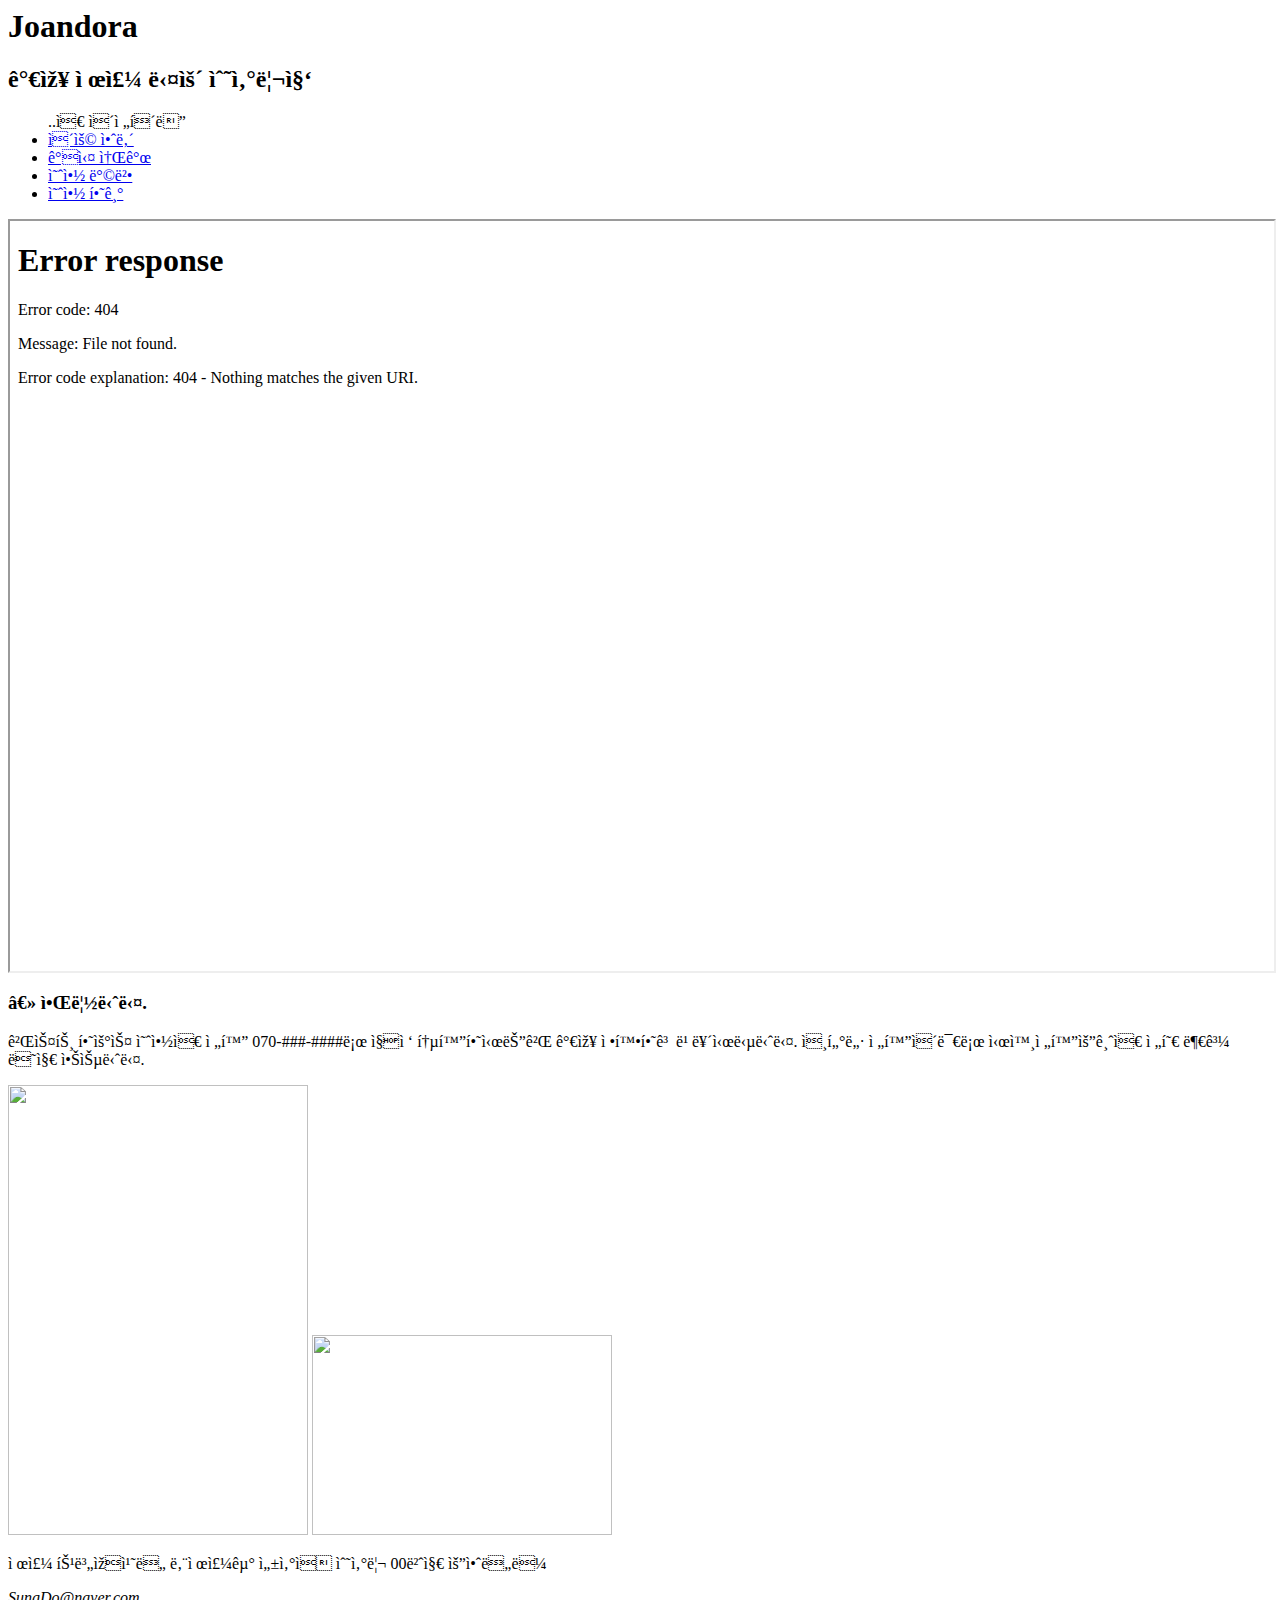
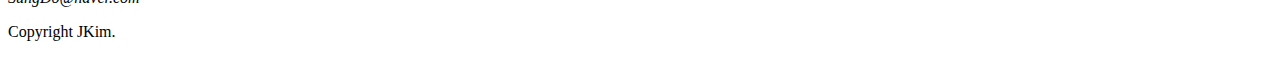
==== index.html @ 9de08d83 "Add files via upload" ====
<!DOCTYPE>
<html>
 <head>
  <metat charset = "utf-8">
 <title> 카밀라아 </title>
 <!-- ../css/..... 다른 폴더에 접속 하여 파일연결 -->
	<link href = "../css/styless.css" rel = "stylesheet" type = "text/css">
 </head>

 <body>
	<div class = "container">
	<header>
		<h1>	Joandora	</h1>
		<h2>	가장 제주 다운 수산리집	</h2>
	</header>

	<nav class = "navi">
		<ul> ..은 이전폴더
			<li><a href = "desk.html">이용 안내</a></li>
			<li><a href = "roomTable.html">객실 소개</a></li>
			<li><a href = "intro.html">예약 방법</a></li>
			<li><a href = "#">예약 하기</a></li>
		</ul>
	  </nav>

  	<div class = "content">
		<iframe src = "../day0427/embedded.html" width="100%" height="750	"></iframe>
		</div>


		<article class="sidebar1">
		<h3> ※ 알립니다. </h3>
		<p> 게스트 하우스 예약은  전화 070-###-####로 직접 통화하시는게 가장 정확하고 빠르시답니다.
		인터넷 전화이므로 시외전화요금은 전혀 부과 되지 않습니다.
		</p>
	<img src="../image/c1.jpg" height="450" width="300" alt = "">
	<img src="../image/c2.jpg" height="200" width="300" alt = "">
	</article>


	<footer>
	<p>제주 특별자치도 남제주군 성산읍 수산리 00번지 요안도라</p>
	<address>SungDo@naver.com</address>
	<p> Copyright JKim.</p>
	</footer>

	</div>
 </body>
</html>
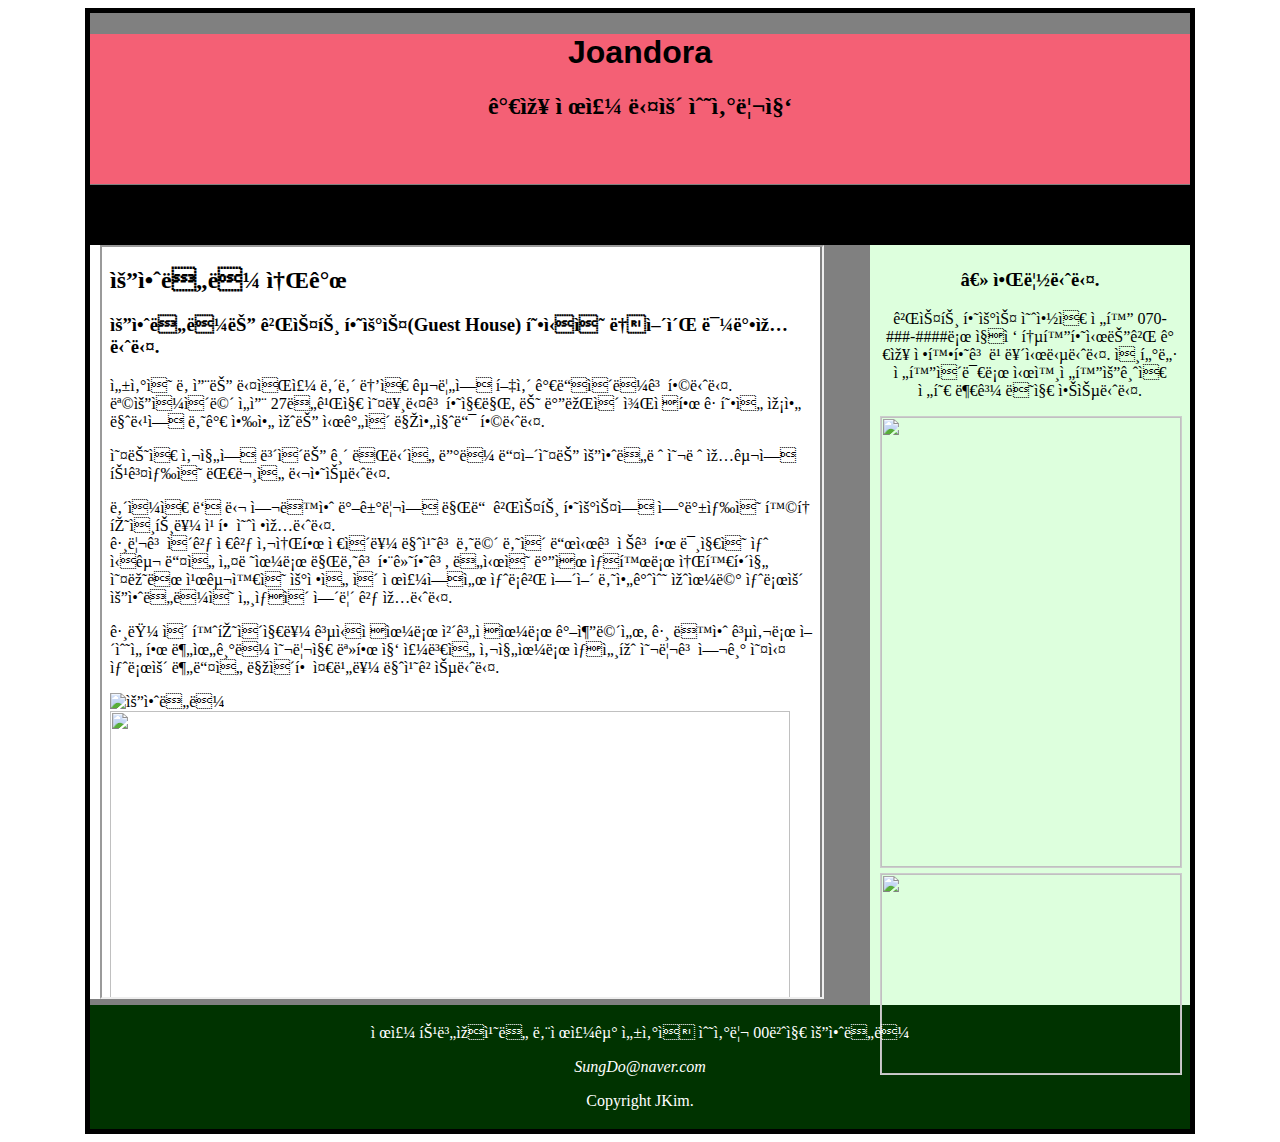
==== commit 15fab710: "Update index.html" ====
--- a/index.html
+++ b/index.html
@@ -2,9 +2,9 @@
 <html>
  <head>
   <metat charset = "utf-8">
- <title> 카밀라아 </title>
+ <title> 카밀라 </title>
  <!-- ../css/..... 다른 폴더에 접속 하여 파일연결 -->
-	<link href = "../css/styless.css" rel = "stylesheet" type = "text/css">
+	<link href = "styless.css" rel = "stylesheet" type = "text/css">
  </head>
 
  <body>
@@ -24,7 +24,7 @@
 	  </nav>
 
   	<div class = "content">
-		<iframe src = "../day0427/embedded.html" width="100%" height="750	"></iframe>
+		<iframe src = "embedded.html" width="100%" height="750	"></iframe>
 		</div>
 
 
--- a/styless.css
+++ b/styless.css
@@ -0,0 +1,155 @@
+@charset "utf-8"
+
+body {
+	font:14px 맑은 고딕;
+}
+a img{
+	border : none;
+}
+/* ;을 안할시 문단이 이어지기 때문에 반드시 끝에 ;을 붙인다 */
+a:link {
+	color:#424136C;
+	text-decoration:underline;
+}
+a:visited{
+	color:#6E6C64;
+	text-decoration:underline;
+}
+a:hover, a:active, a:focus{/* 마우스 효과*/
+	text-decoration:none;
+}
+.container{
+	width : 1100px;
+	margin : 0 auto;/*  자동으로 설정  */
+	background-color:gray;/* #fff */
+	border : 5px solid black ;/* #E7E7E7 */
+	text-align:center;
+}
+/*header {
+	height : 280;
+	margin-top : 0;
+	/*background-image : url(a.jpg);*/
+	/*background-repeat : no-repeat;
+	background-position : left top;/* 위치 */
+header{
+	width: 100%;
+	height: 150px;
+	background-color: #F46075;
+	background-image: url("../image/c1.jpg");
+	background-repeat: no-repeat;
+	background-position: right center;
+
+}
+hgroup h1 {
+	font-size: 3em;
+	color:#ffc;
+	text-shadow:1px 2px 2px #000;
+}
+hgroup h2 {
+	font-size: 3em;
+	color:#ffc;
+	text-shadow:0px 1px 1px #000;
+}
+h1 {
+ font-family:Arial, Helvetica,sans-serif;
+}
+h4 {
+
+}
+
+.navi{
+	background: black;/*#003E00*/
+	margin-top:-15px;
+	width:1100px;
+	height:60px;
+}
+.navi ul{
+	list-style : none;
+	height:40px;
+	padding-top:10px;
+	padding-bottom:5px;
+}
+.navi ul li{
+	display:inline;
+	float:left;
+	font-size:15px;
+}
+.navi a, .navi a:visited{/* padding 박스 안 글자 있을경우 여백 위치 조정 */
+	padding:10px 5px 5px 35px;
+	display:block;/*하나로 묶는다*/
+	color:black;/*#fff3*/
+	width:150;
+	text-decoration:none;
+}
+.navi a:hover, .navi a:visited, .navi a:focus{/*hover 함수*/
+	text-shadow:0px 2px 2px #000;
+	color:#FC0;
+}
+.sidebar1 { /*사이드바에 기능 사용*/
+	float:right;
+	width:300px;
+	height:755px;
+	background-color:#DFD;
+	padding-top:5px;
+	padding-left:10px;/*왼쪽으로 10*/
+	padding-right:10px;/* 오른쪽으로 10*/
+}
+.sidebar1 img {
+	margin-bottom:5px;
+	border:1px solid #CCC;
+	opacity:0,6;
+	text-align:center;
+}
+
+.sidebar1 img:hover{
+	border:1px solid #000;
+	opacity:1,0;
+}
+
+.content {
+	background-color:#FFFFFF;
+	padding-top:0px;
+	padding-left:10px;
+	width:720px;
+	float:left;
+}
+
+footer {
+padding:3px 0;
+background-color:#030;
+color:#fff;
+text-align:center;
+clear:both;
+}
+
+header, section, footer, aside, article, figure{
+	display:block;
+}
+
+.banner {
+	margin:0px 10px 15px 10px;
+	padding:0;
+}
+
+th{
+	border: 1px solid red;
+	margin-right:0;
+	padding: 5px;
+	width:120px;
+}
+
+td{
+	border: 1px solid red;
+	color: blue
+	font-weight: bold;
+}
+
+tfoot{
+	background-color: #ccc;
+	font-weight:bold;
+	text-align: center;
+
+}
+
+thead{background-color: #ccc;
+}
